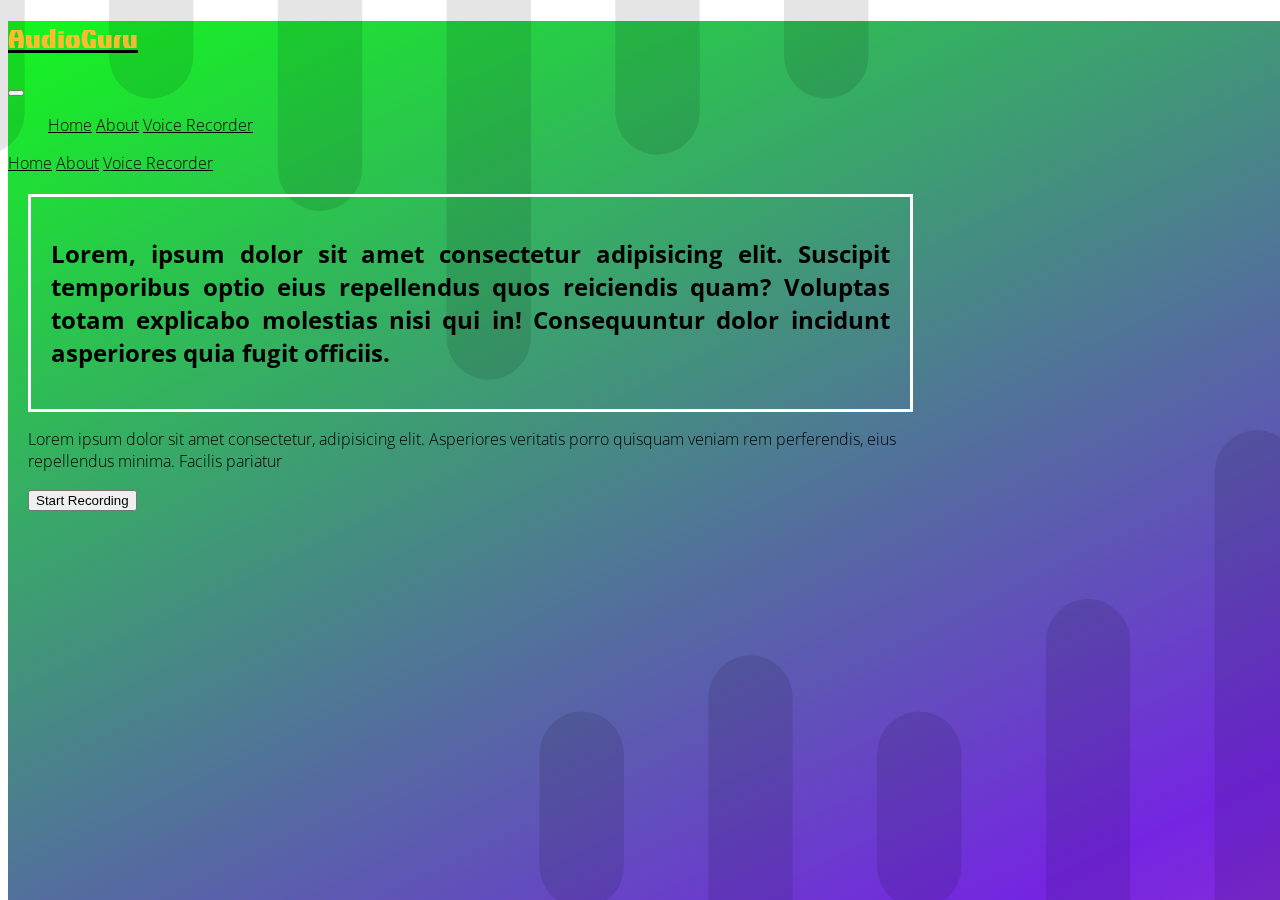
==== index.html @ a68bfa6c "change the responsiveness of content and navbar" ====
<!DOCTYPE html>
<html lang="en">
<head>
    <meta charset="UTF-8">
    <meta name="viewport" content="width=device-width, initial-scale=1.0">
    <title>Speech To Text</title>

    <!-- Bootstrap CSS -->
    <link href="https://cdn.jsdelivr.net/npm/bootstrap@5.0.2/dist/css/bootstrap.min.css" rel="stylesheet" integrity="sha384-EVSTQN3/azprG1Anm3QDgpJLIm9Nao0Yz1ztcQTwFspd3yD65VohhpuuCOmLASjC" crossorigin="anonymous">

    <!-- Custom CSS -->
    <link rel="stylesheet" href="/css/style.css">
</head>
<body>
  <div class="gradient"></div>
  <img class="image-bg1" src="/img/image-bg.svg">
  <img class="image-bg2" src="/img/image-bg.svg">


  <nav class="navbar navbar-expand-lg navbar-dark">
    <div class="container-fluid ms-3 me-3">
        <a class="navbar-brand fs-4" href="index.html"><h1 class="tac-one-regular">AudioGuru</h1></a>
        <button class="navbar-toggler" type="button" data-bs-toggle="collapse" data-bs-target="#navbarNavDropdown" aria-controls="navbarNavDropdown" aria-expanded="false" aria-label="Toggle navigation">
            <span class="navbar-toggler-icon"></span>
        </button>
        <div class="collapse navbar-collapse" id="navbarNavDropdown">
            <ul class="navbar-nav ms-auto fw-bold">
                <li class="nav-item me-3">
                    <a class="nav-link fs-5 text-white" href="index.html">Home</a>
                </li>
                <li class="nav-item me-3">
                    <a class="nav-link fs-5 text-white" href="about.html">About</a>
                </li>
                <li class="nav-item">
                    <a class="nav-link fs-5 text-white" href="speech.html">Voice Recorder</a>
                </li>
            </ul>
            <!-- Menu items to be displayed in the hamburger menu -->
            <div class="navbar-nav d-lg-none"> <!-- Display only on mobile devices -->
                <a class="nav-link fs-5" href="#">Home</a>
                <a class="nav-link fs-5" href="about.html">About</a>
                <a class="nav-link fs-5" href="speech.html">Voice Recorder</a>
            </div>
        </div>
    </div>
</nav>


<div class="container mt-3">
  <div class="row justify-content-center">
    <div class="col-md-9">
      <div class="box text-center">
        <div class="highlight mb-3 text-white">
          <h2 class="fs-1 letter-spacing">Lorem, ipsum dolor sit amet consectetur adipisicing elit. Suscipit temporibus optio eius repellendus quos reiciendis quam? Voluptas totam explicabo molestias nisi qui in! Consequuntur dolor incidunt asperiores quia fugit officiis.</h2>
        </div>
        <p class="fs-5 mb-4 text-white">Lorem ipsum dolor sit amet consectetur, adipisicing elit. Asperiores veritatis porro quisquam veniam rem perferendis, eius repellendus minima. Facilis pariatur</p>
        <a class="mt-2" href="speech.html">
        <button type="button" class="button btn btn-primary btn-lg">Start Recording</button>
   
        </a>
      </div>
    </div>
  </div>
</div>

</body>
</html>
---- css/style.css ----
@import url('https://fonts.googleapis.com/css2?family=Tac+One&display=swap');
@import url('https://fonts.googleapis.com/css2?family=Open+Sans:ital,wght@0,300..800;1,300..800&family=Tac+One&display=swap');



body {
  font-family: "Open Sans", sans-serif;
  font-optical-sizing: auto;
  font-weight: 300;
  font-style: normal;
  font-variation-settings:
    "wdth" 100;
}

.tac-one-regular {
  font-family: "Tac One", sans-serif;
  font-weight: 400;
  font-style: normal;
  background: radial-gradient(circle, rgba(34,193,195,1) 7%, rgba(253,187,45,1) 85%);
  -webkit-background-clip: text; /* For Safari */
  background-clip: text;
  color: transparent;
}


.gradient {
	width: 100vw;
	height: 100vh;
	background: linear-gradient(334deg, #fd6a8a, #7525e2, #13f71e);
	background-size: 180% 180%;
	animation: gradient-animation 6s ease infinite;
  position: fixed;
  z-index: -1;
}

.image-bg1{
  opacity: 0.10;
  height: 150vh;
  width: 120%;
  bottom: 25%;
  right: 15%;
  position: fixed;
  z-index: -1;

}

.image-bg2{
  opacity: 0.10;
  height: 150vh;
  width: 120%;
  left: 25%;
  top: 15%;
  position: fixed;
  z-index: -1;

}

@keyframes gradient-animation {
	0% {
		background-position: 0% 50%;
	}
	50% {
		background-position: 100% 50%;
	}
	100% {
		background-position: 0% 50%;
	}
}

.logo {
  width: 40px;
  height: auto; 
  margin-right: 10px; 
}

.navbar-brand ,.nav-link{
    color: black;
}

.nav-item {
  display: inline-block;
  position: relative;
  color: rgba(253,187,45,1) ;
}

.nav-item::after {
  content: '';
  position: absolute;
  width: 100%;
  transform: scaleX(0);
  height: 2px;
  bottom: 0;
  left: 0;
  background-color: rgba(253,187,45,1) ;
  transform-origin: bottom right;
  transition: transform 0.25s ease-out;
}

.nav-item:hover::after {
  transform: scaleX(1);
  transform-origin: bottom left;
}

.box{
  padding: 20px;
  width: 70%;
  max-width: 100%;
  flex-direction: column;
}

.highlight{
  padding: 20px;
  text-align: justify;
  border: 3px solid #ffff;
}

.letter-spacing{
  text-align: justify;
}

.font-size{
  font-size: 1.5rem;
}

.overlay-bg {
  position: fixed; /* Position the overlay relative to the viewport */
  top: 0;
  left: 0;
  width: 100%;
  height: 100%;
  background-color: rgba(0, 0, 0, 0.5); /* Semi-transparent black overlay */
  z-index: -1; /* Ensure the overlay appears behind other content */
}

.text-area{
  width: 100%;
  text-align: justify;
}

.shadow{
  background-color: rgba(253,187,45,1);
  position: fixed;
  z-index: -1;
  bottom: 3px;
  right: -3px;
}

.controls{
  display: flex;
  flex-direction: row;
  position: fixed;
  gap: 10px;
;
}

audio{
  border-radius: 5px !important;
  background-color: #f2f6f9;
}
.behave{
  z-index: -1;
  position: relative;
}

.underline::after {
  content: "";
  display: block;
  width: 60px;
  padding-top: 3px;
  border-bottom: 2px solid #f9dd94;
}
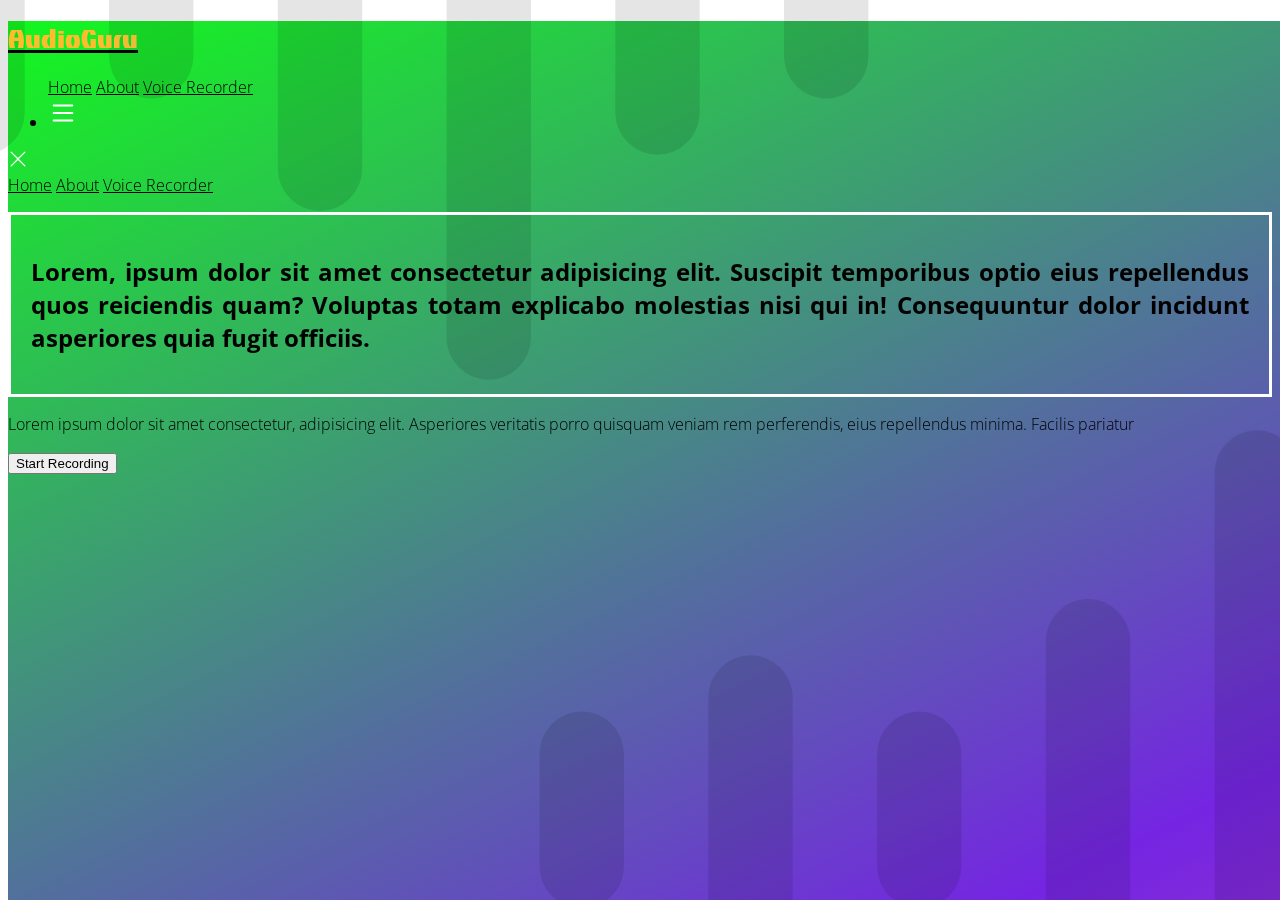
==== commit b583790c: "create hamburger menu in index.html" ====
--- a/index.html
+++ b/index.html
@@ -20,32 +20,58 @@
   <nav class="navbar navbar-expand-lg navbar-dark">
     <div class="container-fluid ms-3 me-3">
         <a class="navbar-brand fs-4" href="index.html"><h1 class="tac-one-regular">AudioGuru</h1></a>
-        <button class="navbar-toggler" type="button" data-bs-toggle="collapse" data-bs-target="#navbarNavDropdown" aria-controls="navbarNavDropdown" aria-expanded="false" aria-label="Toggle navigation">
-            <span class="navbar-toggler-icon"></span>
-        </button>
-        <div class="collapse navbar-collapse" id="navbarNavDropdown">
+
+        <!-- hamburger menu -->
+        <!-- <button class="navbar-toggler" type="button" data-bs-toggle="collapse" data-bs-target="#navbarNavDropdown" aria-controls="navbarNavDropdown" aria-expanded="false" aria-label="Toggle navigation">
+            <span class="navbar-toggler-icon"></span> -->
+
+        <!-- menu items -->
+        <div id="navbarNavDropdown">
             <ul class="navbar-nav ms-auto fw-bold">
-                <li class="nav-item me-3">
+                <li class="nav-item me-3 hideOnMobile">
                     <a class="nav-link fs-5 text-white" href="index.html">Home</a>
                 </li>
-                <li class="nav-item me-3">
+                <li class="nav-item me-3 hideOnMobile">
                     <a class="nav-link fs-5 text-white" href="about.html">About</a>
                 </li>
-                <li class="nav-item">
+                <li class="nav-item hideOnMobile">
                     <a class="nav-link fs-5 text-white" href="speech.html">Voice Recorder</a>
                 </li>
-            </ul>
-            <!-- Menu items to be displayed in the hamburger menu -->
-            <div class="navbar-nav d-lg-none"> <!-- Display only on mobile devices -->
-                <a class="nav-link fs-5" href="#">Home</a>
-                <a class="nav-link fs-5" href="about.html">About</a>
-                <a class="nav-link fs-5" href="speech.html">Voice Recorder</a>
-            </div>
-        </div>
+                <li  class="hamburger-menu" onclick="showSidebar()">
+                  <a class="nav-link fs-5" href="#"><svg xmlns="http://www.w3.org/2000/svg" width="30" height="30" fill="white" class="bi bi-list" viewBox="0 0 16 16">
+                    <path fill-rule="evenodd" d="M2.5 12a.5.5 0 0 1 .5-.5h10a.5.5 0 0 1 0 1H3a.5.5 0 0 1-.5-.5m0-4a.5.5 0 0 1 .5-.5h10a.5.5 0 0 1 0 1H3a.5.5 0 0 1-.5-.5m0-4a.5.5 0 0 1 .5-.5h10a.5.5 0 0 1 0 1H3a.5.5 0 0 1-.5-.5"/>
+                  </svg></a>
+              </li>
+           </ul>
+    </div>
+
+    <!-- side bar -->
+    <nav class="sidebar">
+      <div class="container">
+          <div>
+              <ul class="fw-bold" style="padding-left: 0rem">
+                  <li onclick="hideSidebar()" style="list-style-type: none;">
+                    <a class="nav-link fs-5" href="#"><svg xmlns="http://www.w3.org/2000/svg" width="20" height="20" fill="white" class="bi bi-x-lg" viewBox="0 0 16 16">
+                      <path d="M2.146 2.854a.5.5 0 1 1 .708-.708L8 7.293l5.146-5.147a.5.5 0 0 1 .708.708L8.707 8l5.147 5.146a.5.5 0 0 1-.708.708L8 8.707l-5.146 5.147a.5.5 0 0 1-.708-.708L7.293 8z"/>
+                    </svg></a>
+                  </li>
+                  <li class="nav-item">
+                      <a class="nav-link fs-5 text-white" href="index.html">Home</a>
+                  </li>
+                  <li class="nav-item">
+                      <a class="nav-link fs-5 text-white" href="about.html">About</a>
+                  </li>
+                  <li class="nav-item">
+                      <a class="nav-link fs-5 text-white" href="speech.html">Voice Recorder</a>
+                  </li>
+    
+             </ul>
+      </div>
+</div>
     </div>
 </nav>
 
-
+<!-- content -->
 <div class="container mt-3">
   <div class="row justify-content-center">
     <div class="col-md-9">
@@ -56,12 +82,12 @@
         <p class="fs-5 mb-4 text-white">Lorem ipsum dolor sit amet consectetur, adipisicing elit. Asperiores veritatis porro quisquam veniam rem perferendis, eius repellendus minima. Facilis pariatur</p>
         <a class="mt-2" href="speech.html">
         <button type="button" class="button btn btn-primary btn-lg">Start Recording</button>
-   
         </a>
       </div>
     </div>
   </div>
 </div>
 
+<script src="/js/sidebar.js"></script>
 </body>
 </html>--- a/css/style.css
+++ b/css/style.css
@@ -1,6 +1,5 @@
 @import url('https://fonts.googleapis.com/css2?family=Tac+One&display=swap');
 @import url('https://fonts.googleapis.com/css2?family=Open+Sans:ital,wght@0,300..800;1,300..800&family=Tac+One&display=swap');
-
 
 
 body {
@@ -11,6 +10,7 @@
   font-variation-settings:
     "wdth" 100;
 }
+
 
 .tac-one-regular {
   font-family: "Tac One", sans-serif;
@@ -101,12 +101,6 @@
   transform-origin: bottom left;
 }
 
-.box{
-  padding: 20px;
-  width: 70%;
-  max-width: 100%;
-  flex-direction: column;
-}
 
 .highlight{
   padding: 20px;
@@ -137,14 +131,6 @@
   text-align: justify;
 }
 
-.shadow{
-  background-color: rgba(253,187,45,1);
-  position: fixed;
-  z-index: -1;
-  bottom: 3px;
-  right: -3px;
-}
-
 .controls{
   display: flex;
   flex-direction: row;
@@ -169,3 +155,4 @@
   padding-top: 3px;
   border-bottom: 2px solid #f9dd94;
 }
+
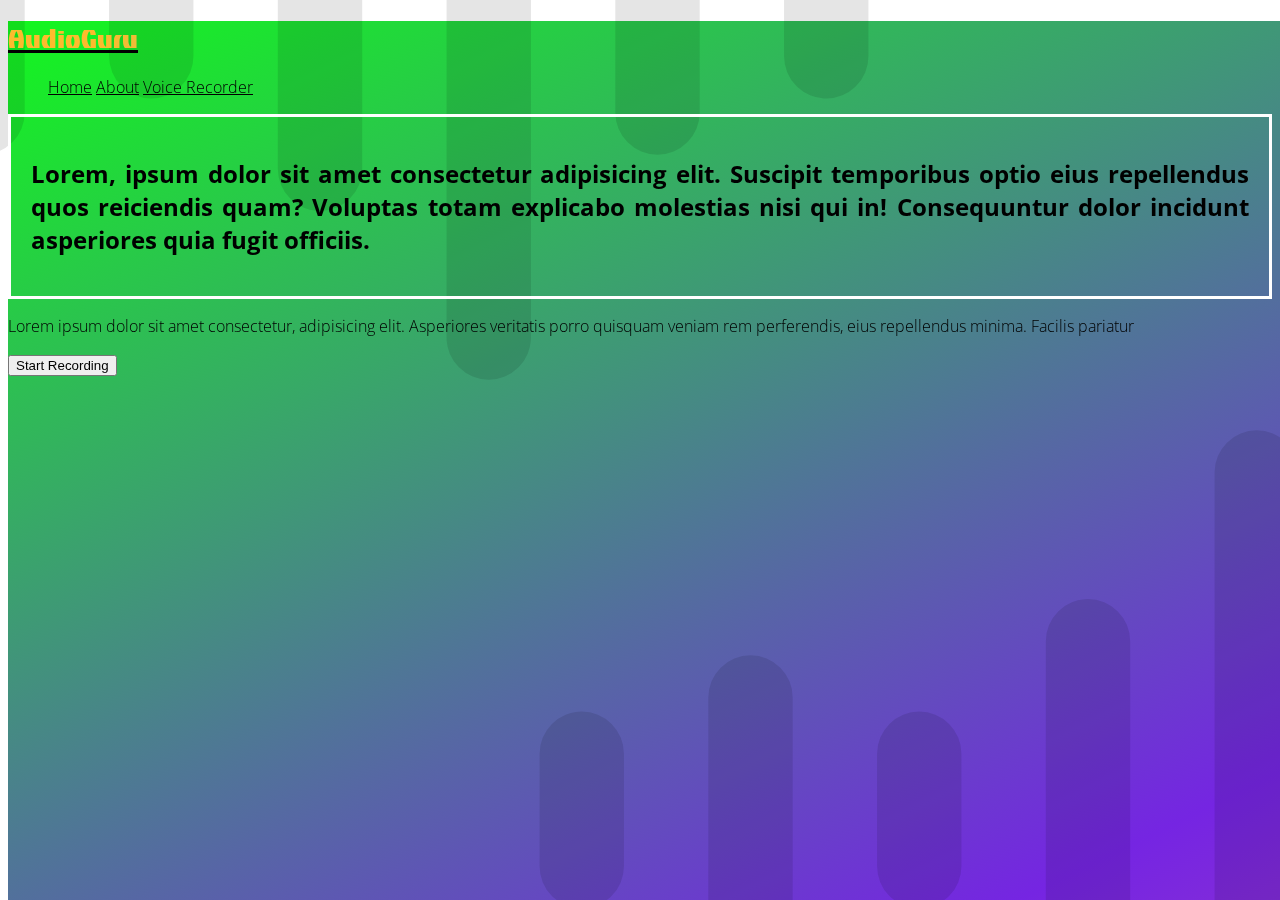
==== commit e9201284: "changes to links" ====
--- a/index.html
+++ b/index.html
@@ -9,7 +9,7 @@
     <link href="https://cdn.jsdelivr.net/npm/bootstrap@5.0.2/dist/css/bootstrap.min.css" rel="stylesheet" integrity="sha384-EVSTQN3/azprG1Anm3QDgpJLIm9Nao0Yz1ztcQTwFspd3yD65VohhpuuCOmLASjC" crossorigin="anonymous">
 
     <!-- Custom CSS -->
-    <link rel="stylesheet" href="/css/style.css">
+    <link rel="stylesheet" href="css/style.css">
 </head>
 <body>
   <div class="gradient"></div>
@@ -88,6 +88,6 @@
   </div>
 </div>
 
-<script src="/js/sidebar.js"></script>
+<script src="js/sidebar.js"></script>
 </body>
 </html>--- a/css/style.css
+++ b/css/style.css
@@ -101,6 +101,47 @@
   transform-origin: bottom left;
 }
 
+.sidebar{
+  position: fixed;
+  top: 0;
+  right: 0;
+  height: 100vh;
+  width: 250px;
+  z-index: 999;
+  background-color: rgba(255, 255, 255, 0.2);
+  backdrop-filter: blur(10px);
+  box-shadow: -10px 0 10px rgba(0, 0, 0, 0.1);
+  display: none;
+  flex-direction: column;
+  align-items: flex-start;
+  justify-content: flex-start;
+}
+
+.sidebar li{
+  width: 100%;
+}
+.sidebar a{
+  width: 100%;
+}
+.hamburger-menu{
+  display: none;
+ }
+
+@media (max-width: 991px){
+ .hideOnMobile{
+  display: none;
+ }
+ .hamburger-menu{
+  display: block;
+ }
+
+}
+
+@media (max-width: 400px){
+  .sidebar{
+   width: 100%;
+  }
+ }
 
 .highlight{
   padding: 20px;
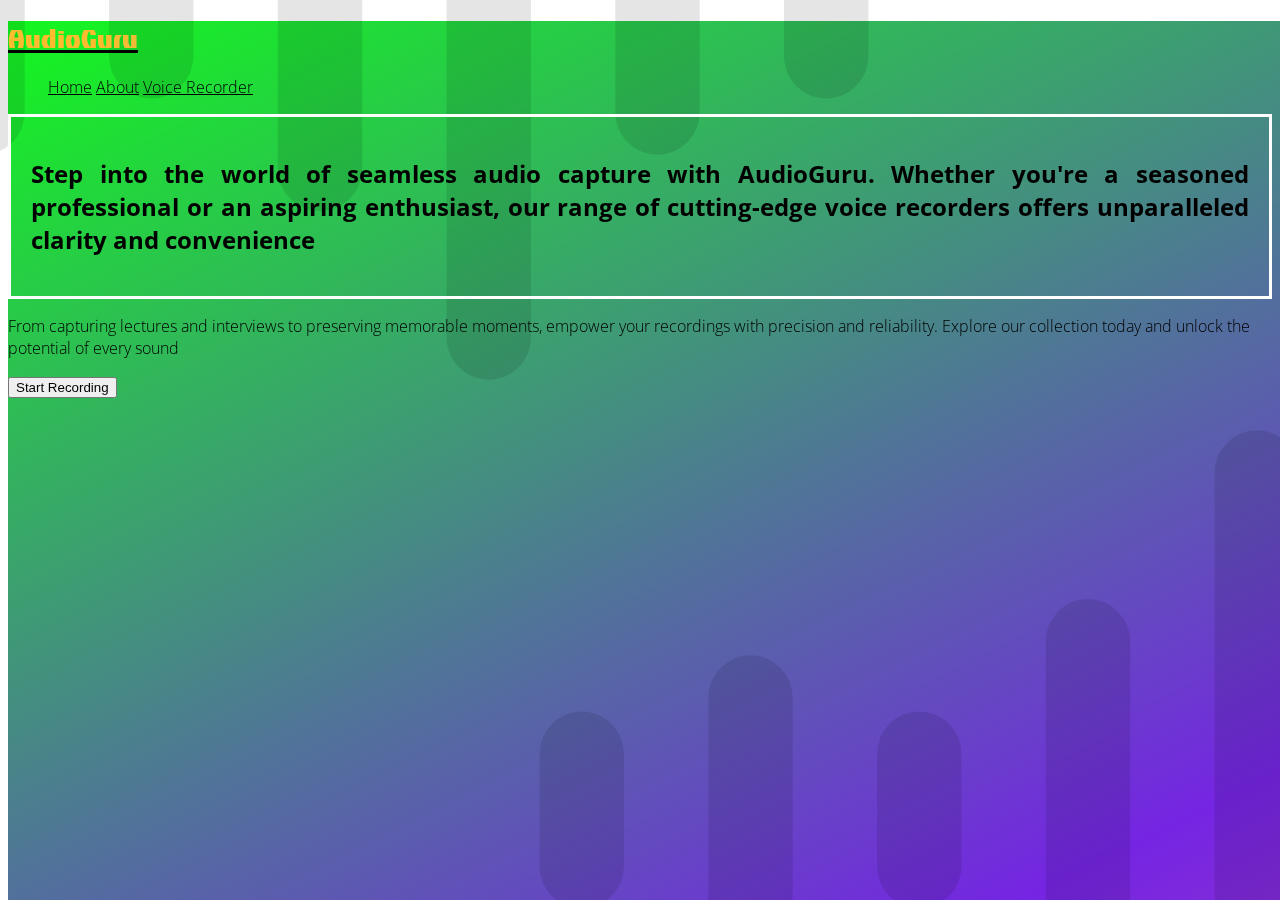
==== commit 55bc535d: "changed contents" ====
--- a/index.html
+++ b/index.html
@@ -3,7 +3,7 @@
 <head>
     <meta charset="UTF-8">
     <meta name="viewport" content="width=device-width, initial-scale=1.0">
-    <title>Speech To Text</title>
+    <title>AudioGuru</title>
 
     <!-- Bootstrap CSS -->
     <link href="https://cdn.jsdelivr.net/npm/bootstrap@5.0.2/dist/css/bootstrap.min.css" rel="stylesheet" integrity="sha384-EVSTQN3/azprG1Anm3QDgpJLIm9Nao0Yz1ztcQTwFspd3yD65VohhpuuCOmLASjC" crossorigin="anonymous">
@@ -77,9 +77,9 @@
     <div class="col-md-9">
       <div class="box text-center">
         <div class="highlight mb-3 text-white">
-          <h2 class="fs-1 letter-spacing">Lorem, ipsum dolor sit amet consectetur adipisicing elit. Suscipit temporibus optio eius repellendus quos reiciendis quam? Voluptas totam explicabo molestias nisi qui in! Consequuntur dolor incidunt asperiores quia fugit officiis.</h2>
+          <h2 class="fs-1 letter-spacing text-center">Step into the world of seamless audio capture with AudioGuru. Whether you're a seasoned professional or an aspiring enthusiast, our range of cutting-edge voice recorders offers unparalleled clarity and convenience</h2>
         </div>
-        <p class="fs-5 mb-4 text-white">Lorem ipsum dolor sit amet consectetur, adipisicing elit. Asperiores veritatis porro quisquam veniam rem perferendis, eius repellendus minima. Facilis pariatur</p>
+        <p class="fs-5 mb-4 text-white"> From capturing lectures and interviews to preserving memorable moments, empower your recordings with precision and reliability. Explore our collection today and unlock the potential of every sound</p>
         <a class="mt-2" href="speech.html">
         <button type="button" class="button btn btn-primary btn-lg">Start Recording</button>
         </a>
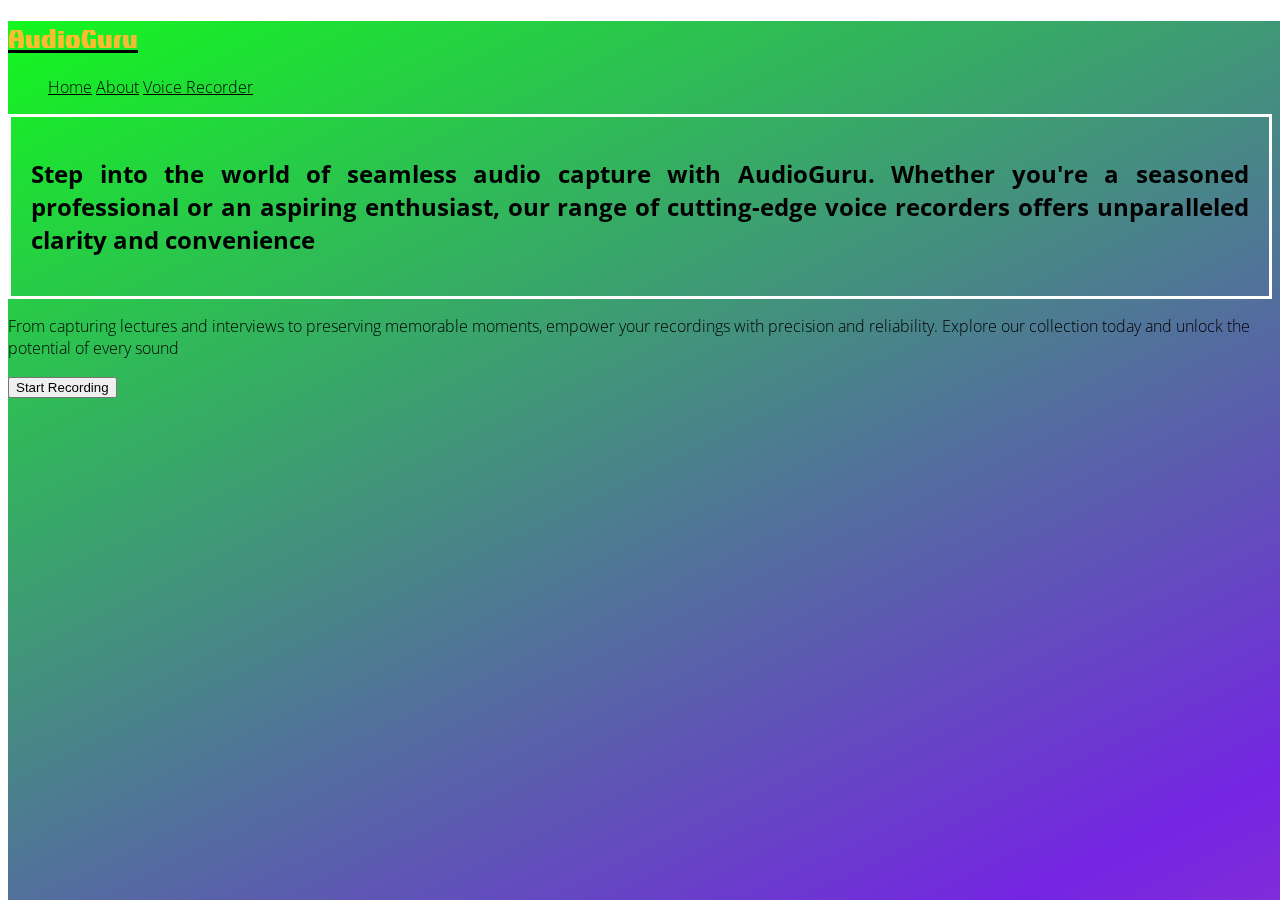
==== commit ee3942a2: "remove image in background" ====
--- a/index.html
+++ b/index.html
@@ -13,8 +13,6 @@
 </head>
 <body>
   <div class="gradient"></div>
-  <img class="image-bg1" src="/img/image-bg.svg">
-  <img class="image-bg2" src="/img/image-bg.svg">
 
 
   <nav class="navbar navbar-expand-lg navbar-dark">
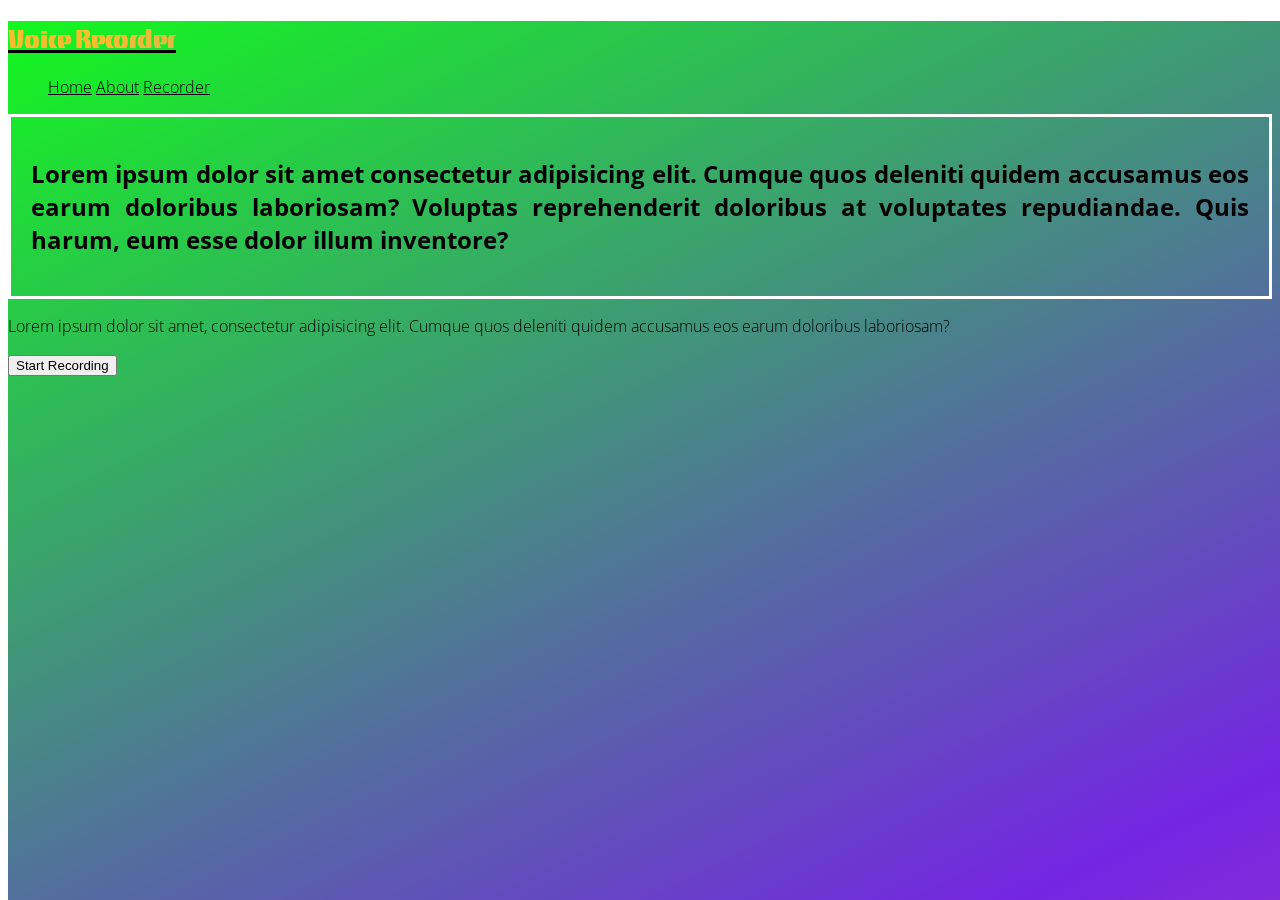
==== commit 8e3155d8: "change content" ====
--- a/index.html
+++ b/index.html
@@ -3,7 +3,8 @@
 <head>
     <meta charset="UTF-8">
     <meta name="viewport" content="width=device-width, initial-scale=1.0">
-    <title>AudioGuru</title>
+    <title>Voice Recorder</title>
+    <link href="/img/mic.svg" rel="icon">
 
     <!-- Bootstrap CSS -->
     <link href="https://cdn.jsdelivr.net/npm/bootstrap@5.0.2/dist/css/bootstrap.min.css" rel="stylesheet" integrity="sha384-EVSTQN3/azprG1Anm3QDgpJLIm9Nao0Yz1ztcQTwFspd3yD65VohhpuuCOmLASjC" crossorigin="anonymous">
@@ -17,7 +18,7 @@
 
   <nav class="navbar navbar-expand-lg navbar-dark">
     <div class="container-fluid ms-3 me-3">
-        <a class="navbar-brand fs-4" href="index.html"><h1 class="tac-one-regular">AudioGuru</h1></a>
+        <a class="navbar-brand fs-4" href="index.html"><h1 class="tac-one-regular">Voice Recorder</h1></a>
 
         <!-- hamburger menu -->
         <!-- <button class="navbar-toggler" type="button" data-bs-toggle="collapse" data-bs-target="#navbarNavDropdown" aria-controls="navbarNavDropdown" aria-expanded="false" aria-label="Toggle navigation">
@@ -33,7 +34,7 @@
                     <a class="nav-link fs-5 text-white" href="about.html">About</a>
                 </li>
                 <li class="nav-item hideOnMobile">
-                    <a class="nav-link fs-5 text-white" href="speech.html">Voice Recorder</a>
+                    <a class="nav-link fs-5 text-white" href="speech.html">Recorder</a>
                 </li>
                 <li  class="hamburger-menu" onclick="showSidebar()">
                   <a class="nav-link fs-5" href="#"><svg xmlns="http://www.w3.org/2000/svg" width="30" height="30" fill="white" class="bi bi-list" viewBox="0 0 16 16">
@@ -60,7 +61,7 @@
                       <a class="nav-link fs-5 text-white" href="about.html">About</a>
                   </li>
                   <li class="nav-item">
-                      <a class="nav-link fs-5 text-white" href="speech.html">Voice Recorder</a>
+                      <a class="nav-link fs-5 text-white" href="speech.html">Recorder</a>
                   </li>
     
              </ul>
@@ -75,9 +76,9 @@
     <div class="col-md-9">
       <div class="box text-center">
         <div class="highlight mb-3 text-white">
-          <h2 class="fs-1 letter-spacing text-center">Step into the world of seamless audio capture with AudioGuru. Whether you're a seasoned professional or an aspiring enthusiast, our range of cutting-edge voice recorders offers unparalleled clarity and convenience</h2>
+          <h2 class="fs-1 letter-spacing text-center">Lorem ipsum dolor sit amet consectetur adipisicing elit. Cumque quos deleniti quidem accusamus eos earum doloribus laboriosam? Voluptas reprehenderit doloribus at voluptates repudiandae. Quis harum, eum esse dolor illum inventore?</h2>
         </div>
-        <p class="fs-5 mb-4 text-white"> From capturing lectures and interviews to preserving memorable moments, empower your recordings with precision and reliability. Explore our collection today and unlock the potential of every sound</p>
+        <p class="fs-5 mb-4 text-white">Lorem ipsum dolor sit amet, consectetur adipisicing elit. Cumque quos deleniti quidem accusamus eos earum doloribus laboriosam?</p>
         <a class="mt-2" href="speech.html">
         <button type="button" class="button btn btn-primary btn-lg">Start Recording</button>
         </a>
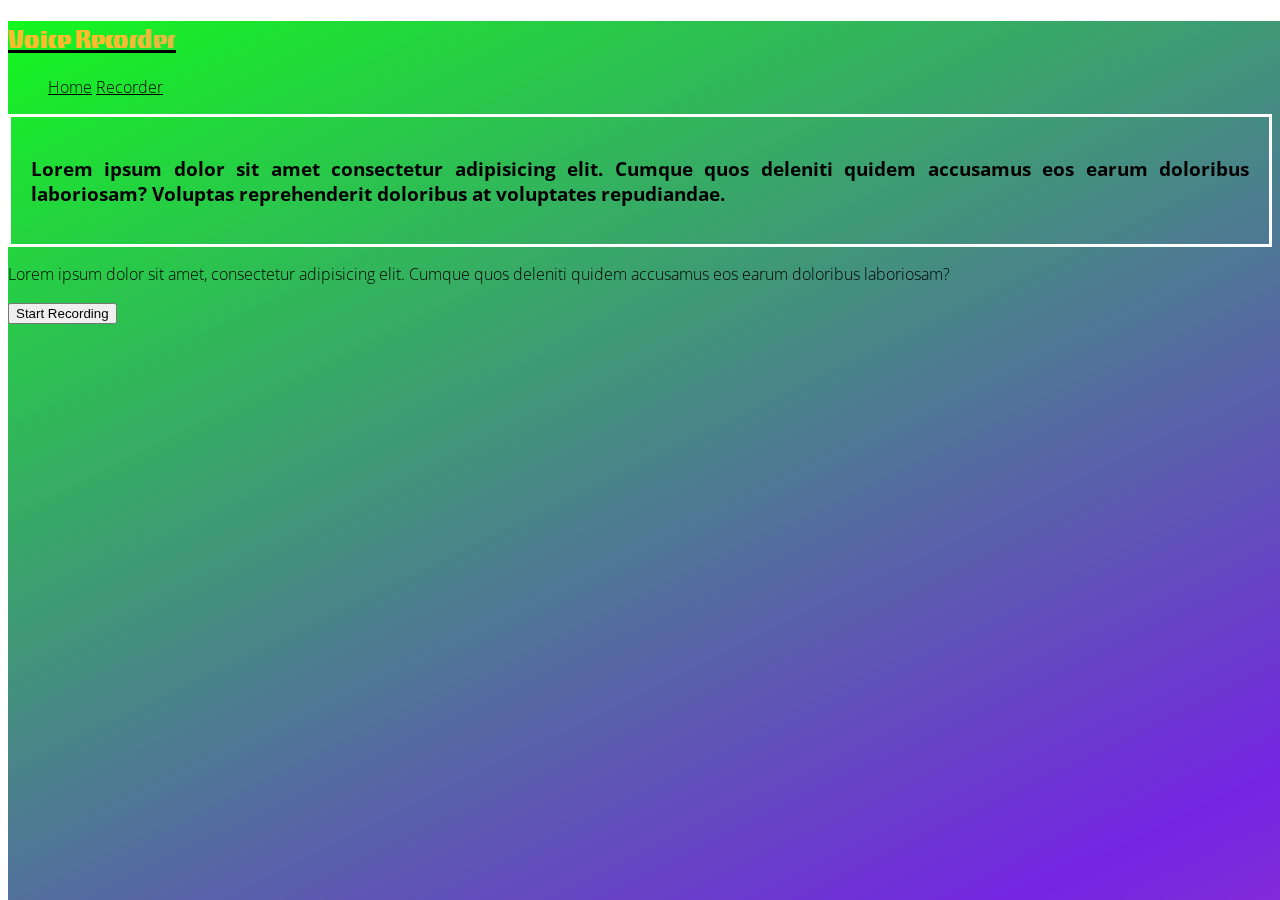
==== commit b3d81497: "redesign" ====
--- a/index.html
+++ b/index.html
@@ -28,16 +28,13 @@
         <div id="navbarNavDropdown">
             <ul class="navbar-nav ms-auto fw-bold">
                 <li class="nav-item me-3 hideOnMobile">
-                    <a class="nav-link fs-5 text-white" href="index.html">Home</a>
-                </li>
-                <li class="nav-item me-3 hideOnMobile">
-                    <a class="nav-link fs-5 text-white" href="about.html">About</a>
+                    <a class="nav-link fs-5 text-dark" href="index.html">Home</a>
                 </li>
                 <li class="nav-item hideOnMobile">
-                    <a class="nav-link fs-5 text-white" href="speech.html">Recorder</a>
+                    <a class="nav-link fs-5 text-dark" href="speech.html">Recorder</a>
                 </li>
                 <li  class="hamburger-menu" onclick="showSidebar()">
-                  <a class="nav-link fs-5" href="#"><svg xmlns="http://www.w3.org/2000/svg" width="30" height="30" fill="white" class="bi bi-list" viewBox="0 0 16 16">
+                  <a class="nav-link fs-5 text-dark" href="#"><svg xmlns="http://www.w3.org/2000/svg" width="30" height="30" fill="black" class="bi bi-list" viewBox="0 0 16 16">
                     <path fill-rule="evenodd" d="M2.5 12a.5.5 0 0 1 .5-.5h10a.5.5 0 0 1 0 1H3a.5.5 0 0 1-.5-.5m0-4a.5.5 0 0 1 .5-.5h10a.5.5 0 0 1 0 1H3a.5.5 0 0 1-.5-.5m0-4a.5.5 0 0 1 .5-.5h10a.5.5 0 0 1 0 1H3a.5.5 0 0 1-.5-.5"/>
                   </svg></a>
               </li>
@@ -55,13 +52,10 @@
                     </svg></a>
                   </li>
                   <li class="nav-item">
-                      <a class="nav-link fs-5 text-white" href="index.html">Home</a>
+                      <a class="nav-link fs-5" href="index.html">Home</a>
                   </li>
                   <li class="nav-item">
-                      <a class="nav-link fs-5 text-white" href="about.html">About</a>
-                  </li>
-                  <li class="nav-item">
-                      <a class="nav-link fs-5 text-white" href="speech.html">Recorder</a>
+                      <a class="nav-link fs-5" href="speech.html">Recorder</a>
                   </li>
     
              </ul>
@@ -71,16 +65,16 @@
 </nav>
 
 <!-- content -->
-<div class="container mt-3">
+<div class="container mt-5">
   <div class="row justify-content-center">
     <div class="col-md-9">
       <div class="box text-center">
-        <div class="highlight mb-3 text-white">
-          <h2 class="fs-1 letter-spacing text-center">Lorem ipsum dolor sit amet consectetur adipisicing elit. Cumque quos deleniti quidem accusamus eos earum doloribus laboriosam? Voluptas reprehenderit doloribus at voluptates repudiandae. Quis harum, eum esse dolor illum inventore?</h2>
+        <div class="highlight mb-3">
+          <h3 class="fs-1 letter-spacing text-center">Lorem ipsum dolor sit amet consectetur adipisicing elit. Cumque quos deleniti quidem accusamus eos earum doloribus laboriosam? Voluptas reprehenderit doloribus at voluptates repudiandae.</h3>
         </div>
-        <p class="fs-5 mb-4 text-white">Lorem ipsum dolor sit amet, consectetur adipisicing elit. Cumque quos deleniti quidem accusamus eos earum doloribus laboriosam?</p>
+        <p class="fs-5 mb-4">Lorem ipsum dolor sit amet, consectetur adipisicing elit. Cumque quos deleniti quidem accusamus eos earum doloribus laboriosam?</p>
         <a class="mt-2" href="speech.html">
-        <button type="button" class="button btn btn-primary btn-lg">Start Recording</button>
+        <button type="button" class="button btn btn-lg">Start Recording</button>
         </a>
       </div>
     </div>
